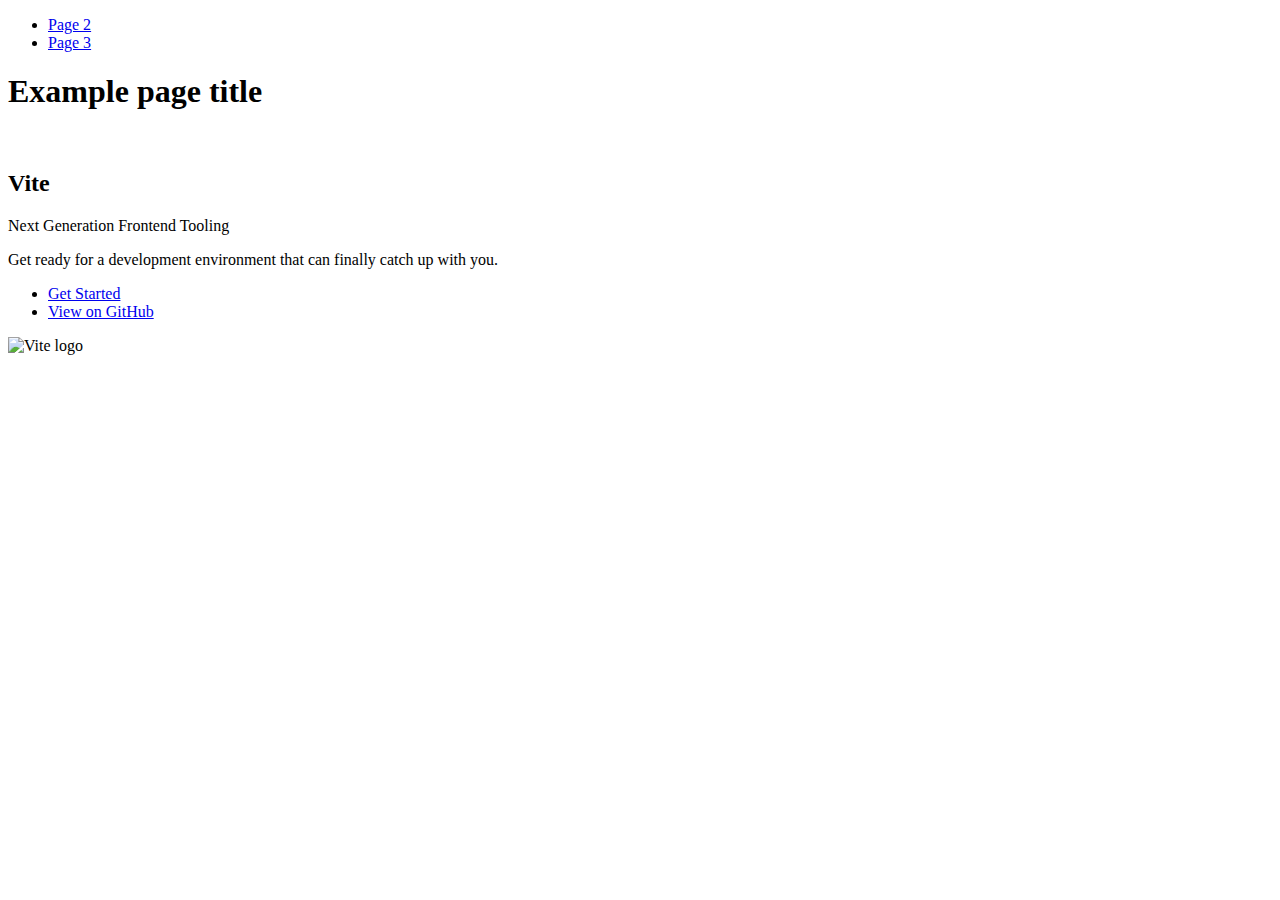
==== index.html @ b9c8c1a5 "Deploying to gh-pages from @ mhamici/goit-js-hw-10@dd9bb1c1dcc03564ce328e76aab9a35479632b4b 🚀" ====
<!DOCTYPE html>
<html lang="en">
  <head>
    <meta charset="UTF-8" />
    <link rel="icon" type="image/svg+xml" href="/vanilla-app-template/favicon.svg" />
    <meta name="viewport" content="width=device-width, initial-scale=1.0" />
    <title>Vanilla App Template</title>
    
    <script type="module" crossorigin src="/vanilla-app-template/commonHelpers.js"></script>
    <link rel="stylesheet" href="/vanilla-app-template/assets/index-10c40100.css">
  </head>
  <body>
    <header class="header">
  <nav class="nav">
    <ul class="nav-list">
      <li class="nav-item">
        <a href="./page-2.html" class="nav-link">Page 2</a>
      </li>

      <li class="nav-item">
        <a href="./page-3.html" class="nav-link">Page 3</a>
      </li>
    </ul>
  </nav>
</header>


    <section>
      <h1>Example page title</h1>
      <!-- Path to images as from index.html file -->
      <img src="/vanilla-app-template/assets/javascript-8dac5379.svg" alt="" />
    </section>

    <!-- Loads the specified .html file -->
    <section class="vite-promo">
  <div class="container">
    <div class="wrapper">
      <h2 class="title">
        <span class="gradient">Vite</span>
      </h2>
      <p class="text">Next Generation Frontend Tooling</p>
      <p class="tagline">
        Get ready for a development environment that can finally catch up with
        you.
      </p>

      <ul class="actions">
        <li class="action">
          <a
            class="link"
            href="https://vitejs.dev/guide/"
            target="_blank"
            rel="noopener noreferrer"
            >Get Started</a
          >
        </li>
        <li class="action">
          <a
            class="link"
            href="https://github.com/vitejs/vite"
            target="_blank"
            rel="noopener noreferrer"
            >View on GitHub</a
          >
        </li>
      </ul>
    </div>

    <div class="thumb">
      <!-- Path to images as from index.html file -->
      <img
        class="pic"
        src="/vanilla-app-template/assets/vite-logo-51249ca9.png"
        alt="Vite logo"
        width="640"
        height="640"
      />
    </div>
  </div>
</section>


    
  </body>
</html>
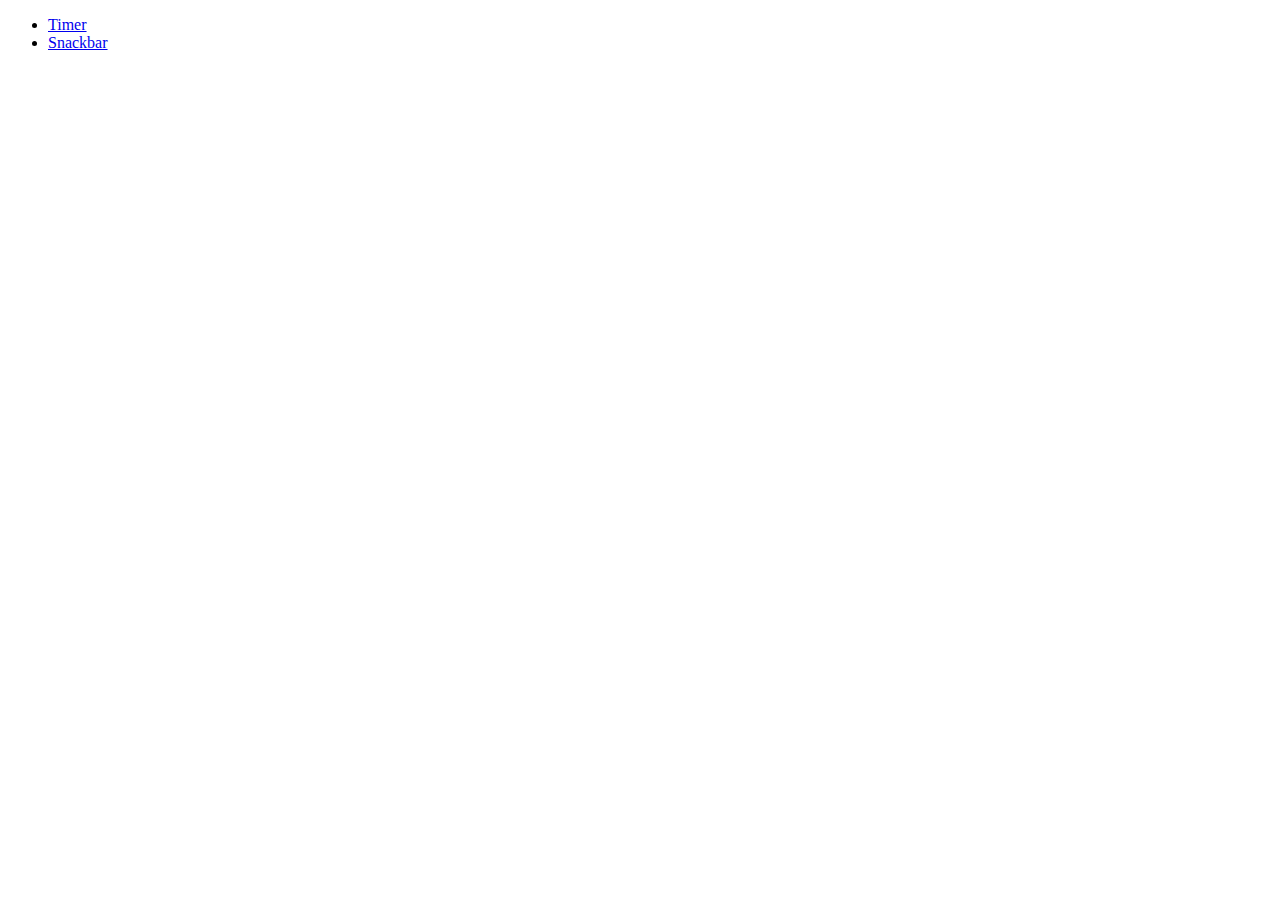
==== commit a0afab46: "Deploying to gh-pages from @ mhamici/goit-js-hw-10@e6ad5ad0cf0e5e776eb63d9daffae5e6bb00b0da 🚀" ====
--- a/index.html
+++ b/index.html
@@ -2,84 +2,15 @@
 <html lang="en">
   <head>
     <meta charset="UTF-8" />
-    <link rel="icon" type="image/svg+xml" href="/vanilla-app-template/favicon.svg" />
-    <meta name="viewport" content="width=device-width, initial-scale=1.0" />
-    <title>Vanilla App Template</title>
+      <meta name="viewport" content="width=device-width, initial-scale=1.0" />
+    <title>Homework 10</title>
     
-    <script type="module" crossorigin src="/vanilla-app-template/commonHelpers.js"></script>
-    <link rel="stylesheet" href="/vanilla-app-template/assets/index-10c40100.css">
+    <link rel="stylesheet" href="/goit-js-hw-10/assets/styles-cc4eb377.css">
   </head>
   <body>
-    <header class="header">
-  <nav class="nav">
-    <ul class="nav-list">
-      <li class="nav-item">
-        <a href="./page-2.html" class="nav-link">Page 2</a>
-      </li>
-
-      <li class="nav-item">
-        <a href="./page-3.html" class="nav-link">Page 3</a>
-      </li>
+  <ul class="menu">
+      <li><a class="menu-link" href="./1-timer.html">Timer</a></li>
+      <li><a class="menu-link" href="./2-snackbar.html">Snackbar</a></li>
     </ul>
-  </nav>
-</header>
-
-
-    <section>
-      <h1>Example page title</h1>
-      <!-- Path to images as from index.html file -->
-      <img src="/vanilla-app-template/assets/javascript-8dac5379.svg" alt="" />
-    </section>
-
-    <!-- Loads the specified .html file -->
-    <section class="vite-promo">
-  <div class="container">
-    <div class="wrapper">
-      <h2 class="title">
-        <span class="gradient">Vite</span>
-      </h2>
-      <p class="text">Next Generation Frontend Tooling</p>
-      <p class="tagline">
-        Get ready for a development environment that can finally catch up with
-        you.
-      </p>
-
-      <ul class="actions">
-        <li class="action">
-          <a
-            class="link"
-            href="https://vitejs.dev/guide/"
-            target="_blank"
-            rel="noopener noreferrer"
-            >Get Started</a
-          >
-        </li>
-        <li class="action">
-          <a
-            class="link"
-            href="https://github.com/vitejs/vite"
-            target="_blank"
-            rel="noopener noreferrer"
-            >View on GitHub</a
-          >
-        </li>
-      </ul>
-    </div>
-
-    <div class="thumb">
-      <!-- Path to images as from index.html file -->
-      <img
-        class="pic"
-        src="/vanilla-app-template/assets/vite-logo-51249ca9.png"
-        alt="Vite logo"
-        width="640"
-        height="640"
-      />
-    </div>
-  </div>
-</section>
-
-
-    
   </body>
-</html>
+</html>